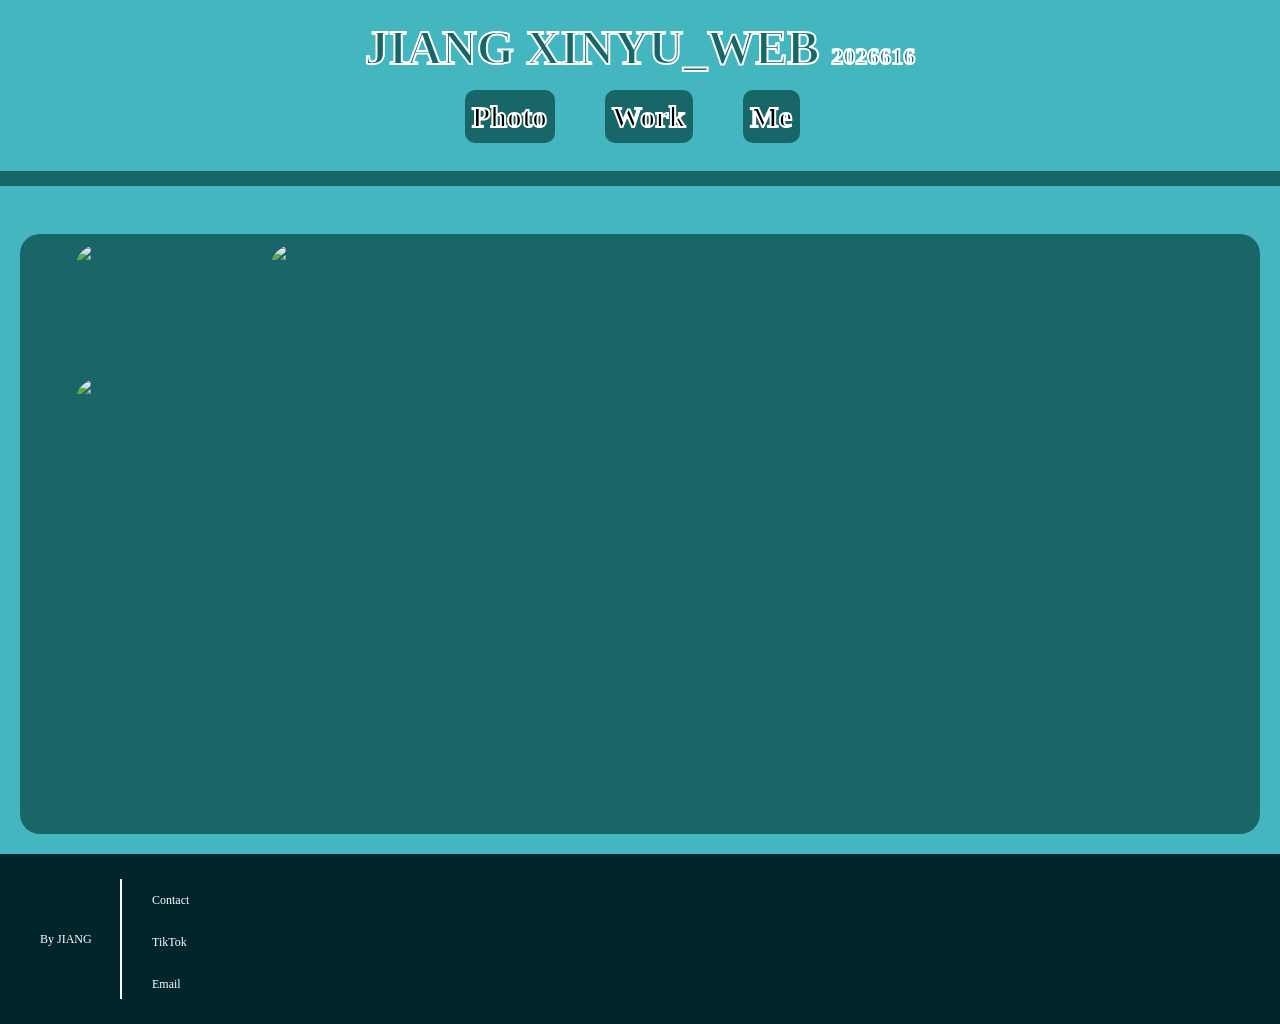
==== index.html @ 20f187b8 "最初のアップロード" ====
<!DOCTYPE html>
<html>

<head>
  <link rel="stylesheet" href="style.css">
  <title>JIANG XINYU_WEB</title>
</head>

<body>

  <header>
    <div class="wrap">
      <span class="title">JIANG XINYU_WEB</span>
      <span class="subtitle">2026616</span>
       <div class="menu">
         <a href="page01.html">Photo</a>
         <a href="page02 .html">Work</a>
         <a href="page03.html">Me</a>
      </div>
    </div>

  </header>



  <main>
    <div class="wrap">
      <a class="thumbnail" href="page01.html"></a>
       <hr class="line">
        <div class="box">
         <div class="Photo">
          <div class="container">
          <div class="boxbig1"></div>
          <img src="zhaopian/2.jpg">
          <div class="boxbig2"></div>
          <img src="zhaopian/444.jpg">
          <div class="boxbig3"></div>
          <img src="zhaopian/Img20242_9544.JPG">
          <div class="boxbig4"></div>
     
        
        
         </div>
      </div>
    </div>
  </main>

  <footer>
   <div class="wrap">
      <div class="footer">
        <div class="left-group">
       <p class="left-text">By JIANG</p>
        <div class="line2">
        </div>
          <div class="menu2">
           <a href="123">Contact</a>
           <a href="https://v.douyin.com/06rfx7AiTdI/">TikTok</a>
           <a href="">Email</a>
    </div>
  </div>
  </footer>


</body>

</html>
---- style.css ----
@charset "utf-8";

.wrap {
    max-width: 800;
    margin-left: auto;
    margin-right: auto;
}


body {
    margin: 0;
    background-color: #43B6BF;
}


header {
    background-color: #43B6BF;
    font-size: 36pt;
    color: #196668;
    font-family: "Modak";
    font-weight: bold;
    -webkit-text-stroke: 2PX white;
    padding: 20px;
    text-align: center;

}

main {
    background-color: #43B6BF;



}


.subtitle {
    font-size: .5em;
}

.menu {
    font-size: 30px;
    display: flex;
    gap: 50px;
    margin-top: 0.5em;

    margin-left: auto;
    margin-right: auto;

    width: 351px;
}

.menu a {
    color: black;
    text-decoration: none;
    background-color: #196668;
    display: block;
    border-radius: 10px;
    line-height: 1.25;
    padding: 0.25em 0.25em 0.25em 0.25em;
    transition: all.5 ease-out;

}
.menu a:hover {
    background-color: rgb(61, 2, 73);
    color: #d61212;
    
    transition: all .5s ease-out;
}


.article {
    color: #196668;
    size: 15px;
}

.line {
    border: #196668;
    height: 15px;
    background-color: #196668;
}

.box {
    background-color: #196668;
    justify-content: center;
    align-items: center;
    height: 600px;
    border-radius: 20px;
    margin: 20px;
    margin-top: 3em;




}

.footer {
    background-color: #00252A;
    color: white;
    height: 170px;
    display: flex;
    justify-content: space-between;
    align-items: center;
    padding: 0 40px;
    box-sizing: border-box;

}
 
.left-group {
    display: flex;
    align-content: center;
}

.left-text {

    width: 180px;
    font-size:12px;
    margin-top: 53px;
    font-family: BIZ UDMincho;

}

.line2 {
    width: 2px;
   background: white;
   height: 120px;
   margin-left: -100px;
   margin-right: 30px;
   
}


.menu2 {
   display: flex;
   flex-direction: column;
   gap: 13px;
   
}

.menu2 a {
    text-decoration: none;
    color: #ffffff;
    font-size: 12px;
    padding-top: 0.5em;
    display: block;
    font-family:BIZ UDMincho;
    margin-top: 8px;

}
.Photo{
    display: flex;
    justify-content: center;
}
.Photo img {
  display: block; 
  width: 175px;
  border-radius: 25px;
  margin-top:10px;

}

.container{
    display: grid;
  gap: 10px;
  grid-template-columns: 0.5fr 0fr 0fr 11fr;
  grid-template-rows: 124px 91px 173px 167px auto;
}
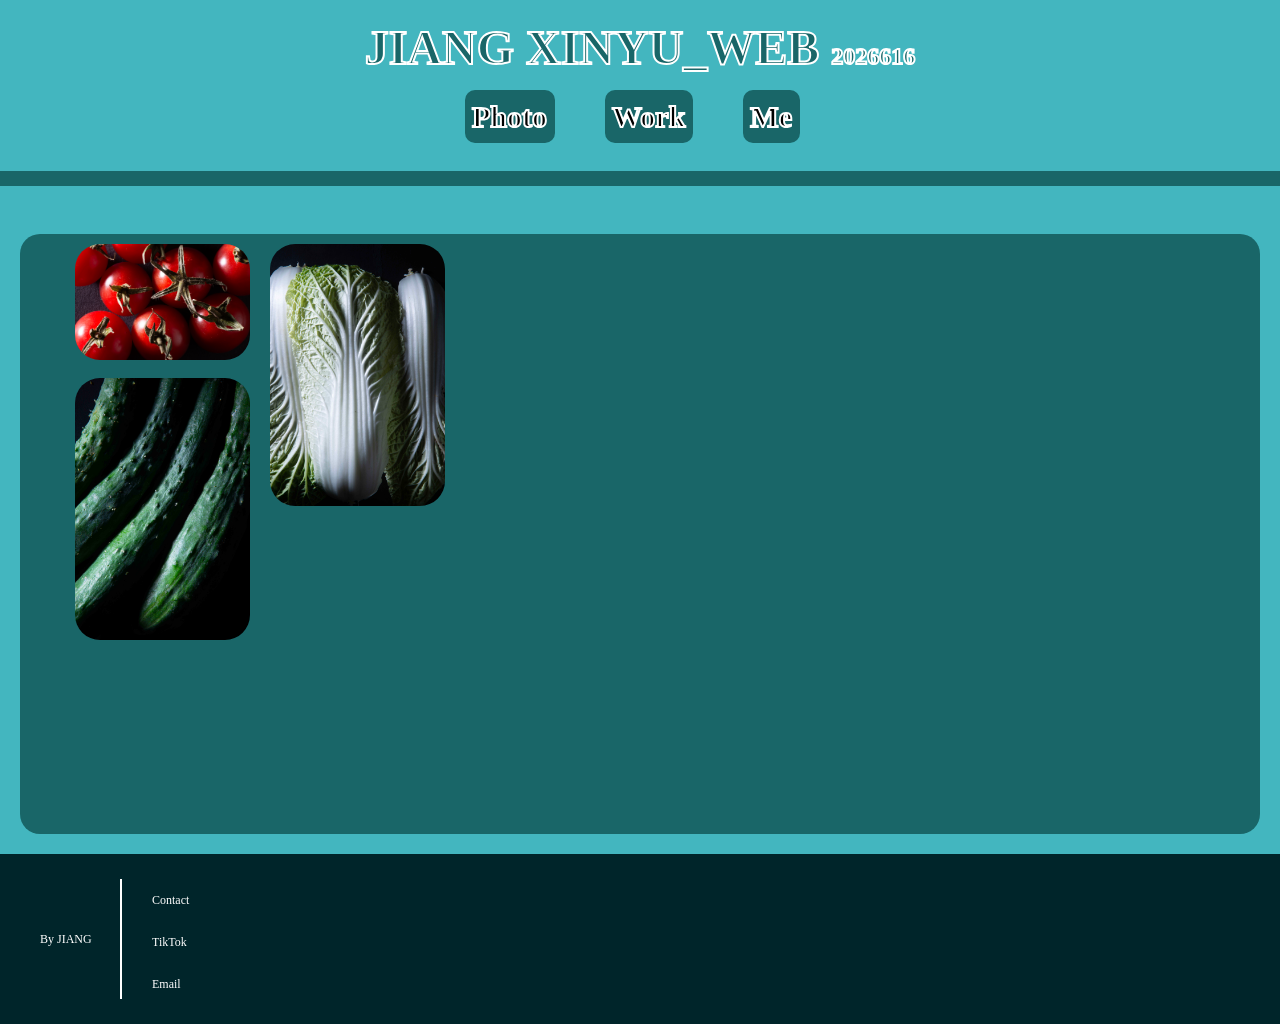
==== commit 738c6914: "最初のウェブ" ====
--- a/index.html
+++ b/index.html
@@ -33,13 +33,10 @@
           <div class="boxbig1"></div>
           <img src="zhaopian/2.jpg">
           <div class="boxbig2"></div>
-          <img src="zhaopian/444.jpg">
+          <img src="zhaopian/888.jpg">
           <div class="boxbig3"></div>
-          <img src="zhaopian/Img20242_9544.JPG">
+          <img src="zhaopian/777.jpg">
           <div class="boxbig4"></div>
-     
-        
-        
          </div>
       </div>
     </div>
